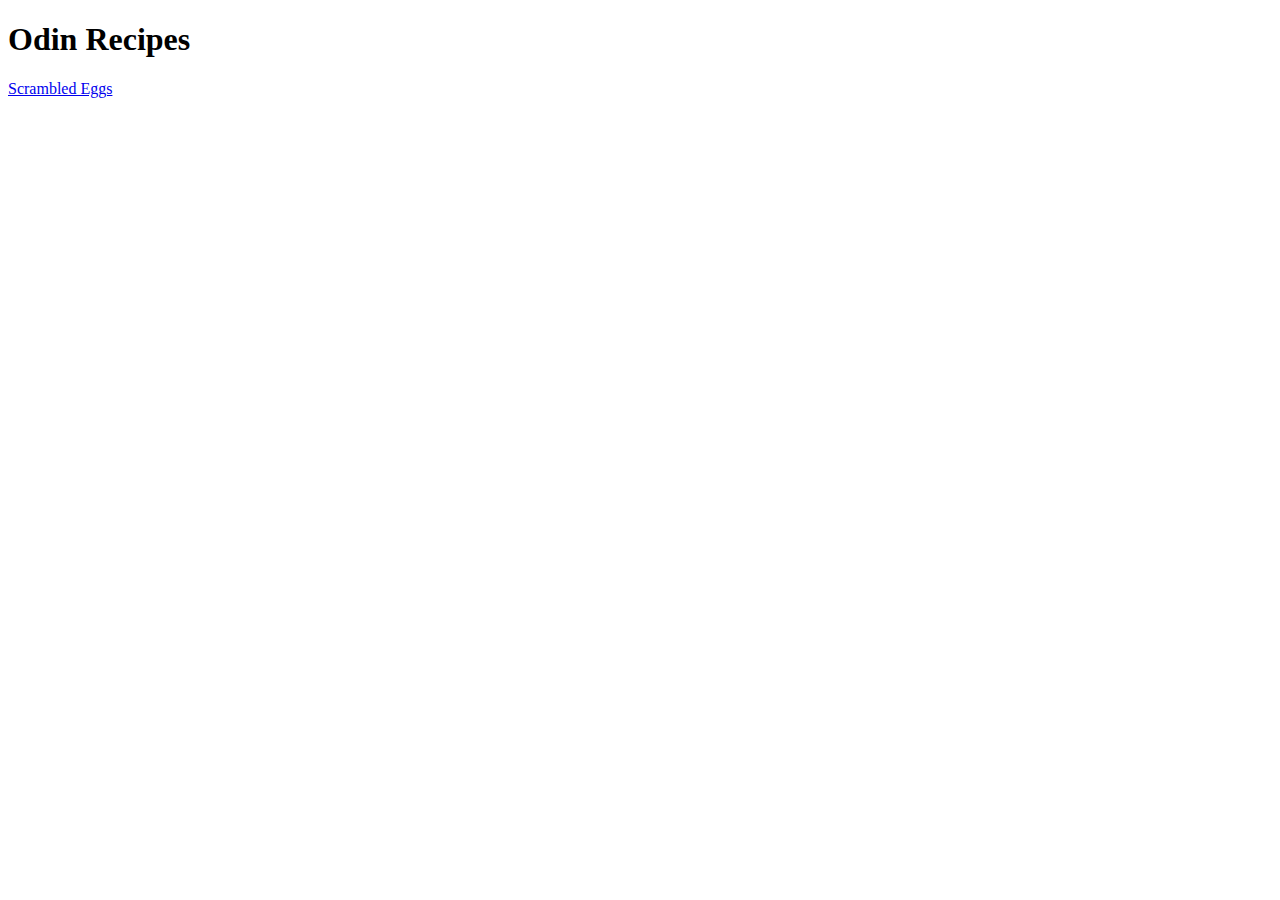
==== index.html @ 660c3c66 "Created new webpage for scrambled eggs recipe Added a recipes directory with the scrambled eggs page" ====
<!DOCTYPE html>
<html lang="en">
<head>
    <meta charset="UTF-8">
    <title>Odin Recipes</title>
</head>
<body>
    <h1>Odin Recipes</h1>
    <a href="recipes/scrambled-eggs.html">Scrambled Eggs</a>
</body>
</html>
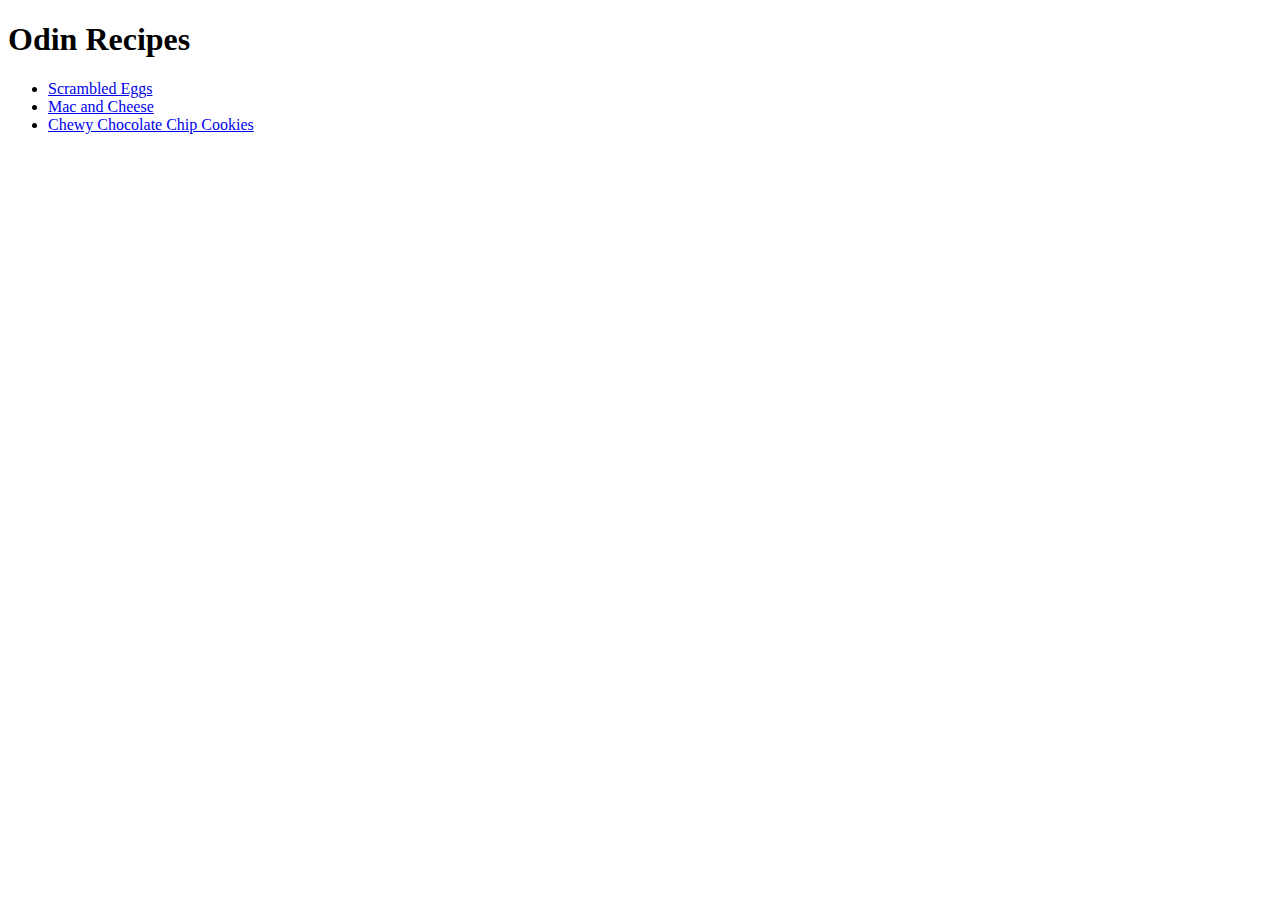
==== commit 932d58e3: "Added two additional recipe pages (cookies and mac and cheese), changed home page to have the links " ====
--- a/index.html
+++ b/index.html
@@ -6,6 +6,10 @@
 </head>
 <body>
     <h1>Odin Recipes</h1>
-    <a href="recipes/scrambled-eggs.html">Scrambled Eggs</a>
+    <ul>
+        <li><a href="recipes/scrambled-eggs.html">Scrambled Eggs</a></li>
+        <li><a href="recipes/mac-and-cheese.html">Mac and Cheese</a></li>
+        <li><a href="recipes/cookies.html">Chewy Chocolate Chip Cookies</a></li>
+    </ul>
 </body>
 </html>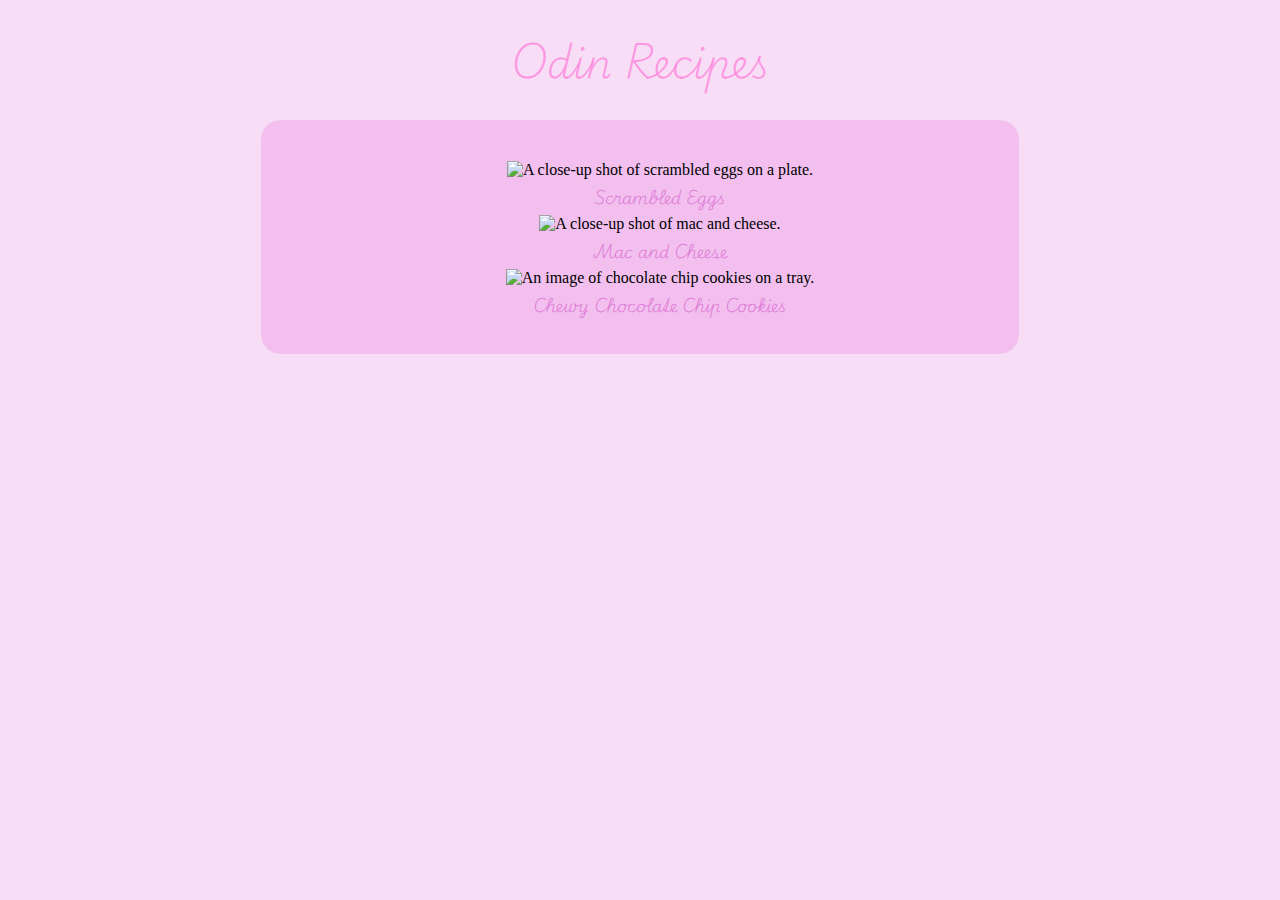
==== commit 3b3905b8: "Style recipe pages, link external stylesheet to all pages" ====
--- a/index.html
+++ b/index.html
@@ -3,13 +3,22 @@
 <head>
     <meta charset="UTF-8">
     <title>Odin Recipes</title>
+    <link rel="stylesheet" href="style.css">
+    <link rel="preconnect" href="https://fonts.googleapis.com">
+    <link rel="preconnect" href="https://fonts.gstatic.com" crossorigin>
+    <link href="https://fonts.googleapis.com/css2?family=Playwrite+AT:ital,wght@0,100..400;1,100..400&display=swap" rel="stylesheet">
 </head>
 <body>
-    <h1>Odin Recipes</h1>
-    <ul>
-        <li><a href="recipes/scrambled-eggs.html">Scrambled Eggs</a></li>
-        <li><a href="recipes/mac-and-cheese.html">Mac and Cheese</a></li>
-        <li><a href="recipes/cookies.html">Chewy Chocolate Chip Cookies</a></li>
-    </ul>
+    <h1 class="playwrite">Odin Recipes</h1>
+    <div class="recipe-list">
+        <ul>
+            <li><img src="https://www.marthastewart.com/thmb/Nspt-NhnpNZVrduvXDO2FwviYNU=/1500x0/filters:no_upscale():max_bytes(150000):strip_icc()/ms-scrambeld-egg-76f1aa59ac5f43cc866dde36d59c4d92.jpg" alt="A close-up shot of scrambled eggs on a plate." width="420"></li>
+            <li><a href="recipes/scrambled-eggs.html" class="playwrite">Scrambled Eggs</a></li>
+            <li><img src="https://www.seriouseats.com/thmb/YwaJNJc7_TDAjdo8pzN_JElsgb4=/1500x0/filters:no_upscale():max_bytes(150000):strip_icc()/__opt__aboutcom__coeus__resources__content_migration__serious_eats__seriouseats.com__2021__02__20210214-stovetop-mac-cheese-reshoot-vicky-wasik-9-0760b642ca704cf8b2c5121a363a60a2.jpg" alt="A close-up shot of mac and cheese." width="420" height="278.2"></li>
+            <li><a href="recipes/mac-and-cheese.html" class="playwrite">Mac and Cheese</a></li>
+            <li><img src="https://sallysbakingaddiction.com/wp-content/uploads/2013/05/classic-chocolate-chip-cookies.jpg" alt="An image of chocolate chip cookies on a tray." width="420" height="278.2" style="object-fit: cover;"></li>
+            <li><a href="recipes/cookies.html" class="playwrite">Chewy Chocolate Chip Cookies</a></li>
+        </ul>
+    </div>
 </body>
 </html>--- a/style.css
+++ b/style.css
@@ -0,0 +1,40 @@
+/* <uniquifier>: Use a unique and descriptive class name
+   <weight>: Use a value from 100 to 400 */
+
+.playwrite {
+  font-family: "Playwrite AT", cursive;
+  font-optical-sizing: auto;
+  font-weight: 200;
+  font-style: italic;
+}
+
+body {
+    background-color: #e480dd44;
+}
+
+h1.playwrite {
+    text-align: center;
+    color: hsla(317, 100%, 74%, 0.7);
+    font-size: 40px;
+}
+
+div.recipe-list {
+    background-color: #e480dd50;
+    padding: 20px;
+    margin-left: 20%;
+    margin-right: 20%;
+    border-radius: 20px;
+}
+
+.recipe-list li {
+    list-style: none;
+    text-indent: 0%;
+    text-align: center;
+    padding-top: 5px;
+    
+}
+
+.recipe-list li a {
+    text-decoration: none;
+    color:#de79d7;
+}